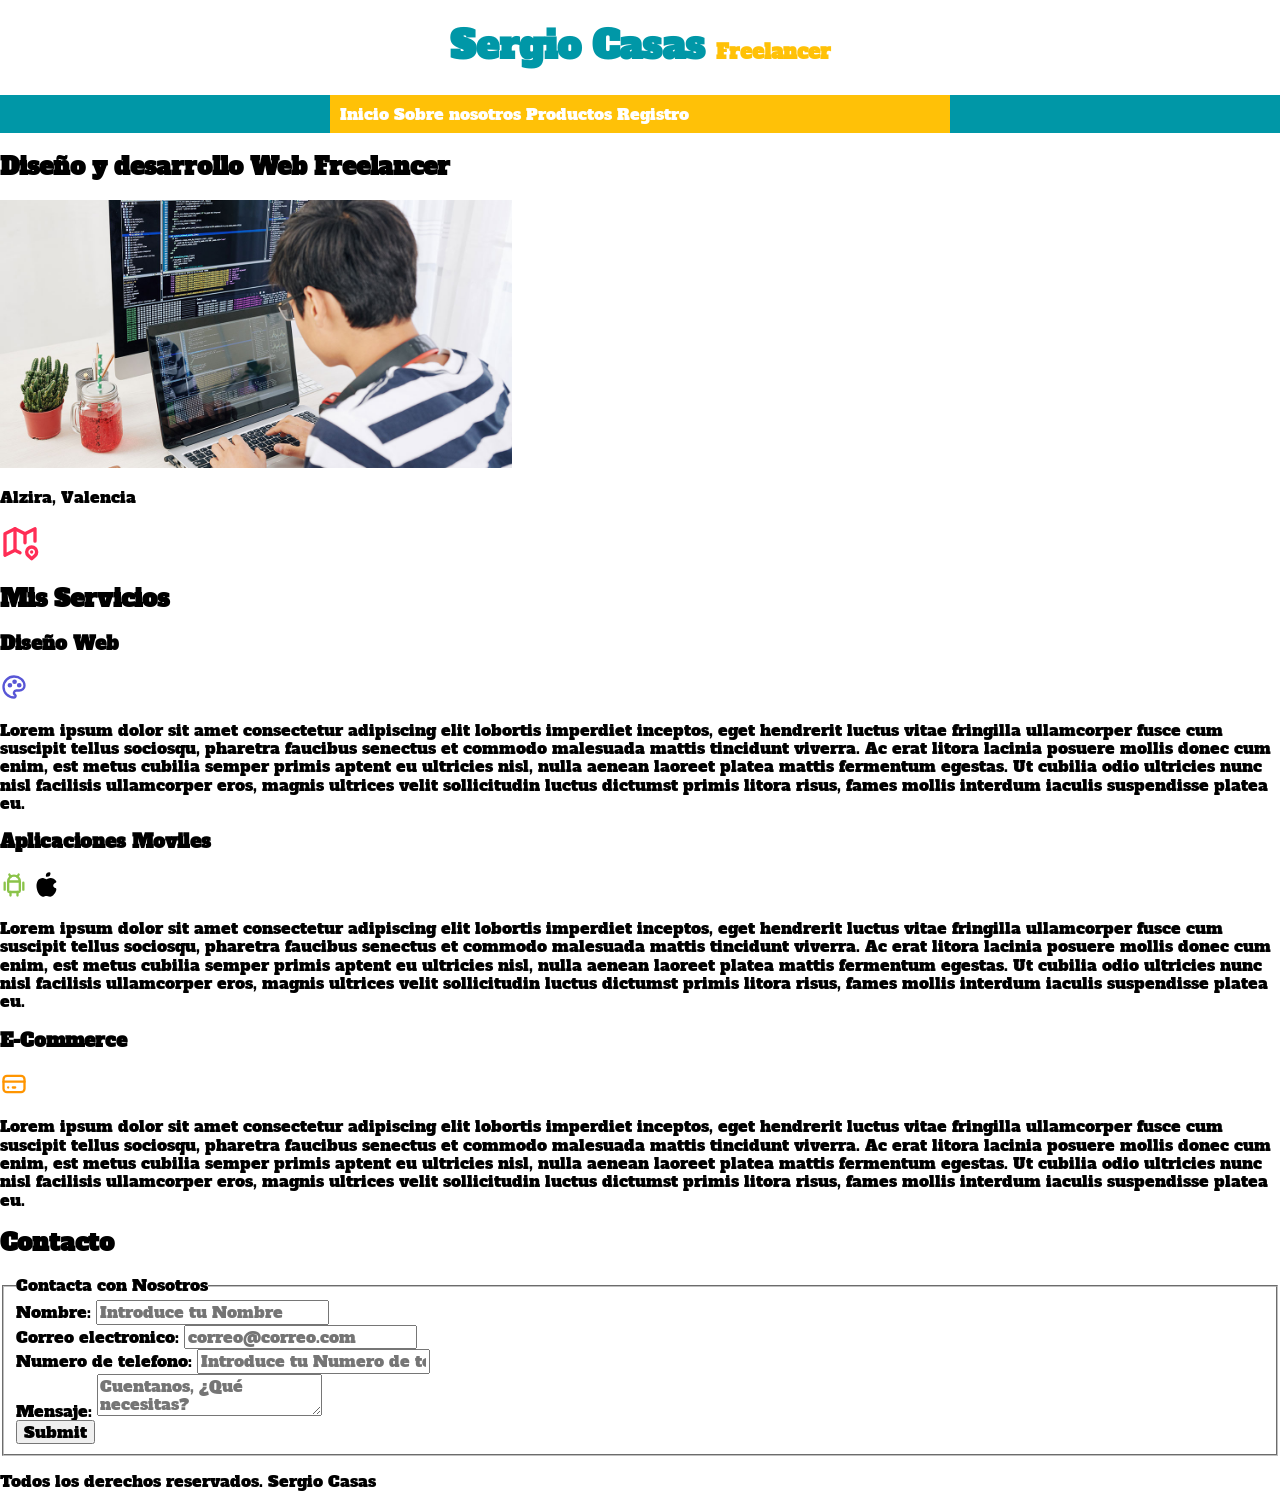
==== index.html @ 137ad9f9 "Subo archivos a Github" ====
<!DOCTYPE html>
<html lang="en">
<head>
    <meta charset="UTF-8">
    <meta name="viewport" content="width=device-width, initial-scale=1.0">
    <title>Diseñador Freelancer</title>
    <link rel="preload" href="./style/style.css" as="style">
    <link rel="preload" href="./style/normalize.css" as="style">
    <link rel="stylesheet" href="./style/normalize.css">
    <link rel="preconnect" href="https://fonts.googleapis.com">
<link rel="preconnect" href="https://fonts.gstatic.com" crossorigin>
<link href="https://fonts.googleapis.com/css2?family=Alfa+Slab+One&display=swap" rel="stylesheet">
    <link rel="preload" href="./style/style.css" as="style">
    <link rel="preload" href="./style/normalize.css" as="style">
    <link rel="stylesheet" href="./style/style.css">
    
</head>
<body>
	<header>
		<h1 class="titulo">Sergio Casas <span>Freelancer</span></h1>
	</header>
<div class="nav-bg">
<nav class="navegacion-principal contenedor">
	<a href="./index.html"> Inicio </a>
	<a href="./sobre-nosotros.html"> Sobre nosotros </a>
	<a href="#"> Productos </a>
	<a href="#"> Registro </a>
</nav>
</div>
	
<section>
	<h2> Diseño y desarrollo Web Freelancer</h2>
  <img src="./img/adolescente-programando.jpg" alt="adolescente Programando" width="40%">
	<p> Alzira, Valencia </p>
    <p><!--
category: Map
tags: [navigation, location, travel, pin, position, marker]
version: "1.0"
unicode: "eae7"
-->
<svg
  xmlns="http://www.w3.org/2000/svg"
  width="40"
  height="40"
  viewBox="0 0 24 24"
  fill="none"
  stroke="#ff2d55"
  stroke-width="2"
  stroke-linecap="round"
  stroke-linejoin="round"
>
  <path d="M12 18.5l-3 -1.5l-6 3v-13l6 -3l6 3l6 -3v7.5" />
  <path d="M9 4v13" />
  <path d="M15 7v5.5" />
  <path d="M21.121 20.121a3 3 0 1 0 -4.242 0c.418 .419 1.125 1.045 2.121 1.879c1.051 -.89 1.759 -1.516 2.121 -1.879z" />
  <path d="M19 18v.01" />
</svg>
</p>
</section>

<main>

	<h2> Mis Servicios </h2>

	<section>
	<h3> Diseño Web </h3>
    <!--
category: Design
tags: [color, paint, painter, picture, board, artist]
version: "1.1"
unicode: "eb01"
-->
<svg
  xmlns="http://www.w3.org/2000/svg"
  width="28"
  height="28"
  viewBox="0 0 24 24"
  fill="none"
  stroke="#5856d6"
  stroke-width="2"
  stroke-linecap="round"
  stroke-linejoin="round"
>
  <path d="M12 21a9 9 0 0 1 0 -18c4.97 0 9 3.582 9 8c0 1.06 -.474 2.078 -1.318 2.828c-.844 .75 -1.989 1.172 -3.182 1.172h-2.5a2 2 0 0 0 -1 3.75a1.3 1.3 0 0 1 -1 2.25" />
  <path d="M8.5 10.5m-1 0a1 1 0 1 0 2 0a1 1 0 1 0 -2 0" />
  <path d="M12.5 7.5m-1 0a1 1 0 1 0 2 0a1 1 0 1 0 -2 0" />
  <path d="M16.5 10.5m-1 0a1 1 0 1 0 2 0a1 1 0 1 0 -2 0" />
</svg>


	<p>Lorem ipsum dolor sit amet consectetur adipiscing elit lobortis imperdiet inceptos, eget hendrerit luctus vitae fringilla ullamcorper fusce cum suscipit tellus sociosqu, pharetra faucibus senectus et commodo malesuada mattis tincidunt viverra. Ac erat litora lacinia posuere mollis donec cum enim, est metus cubilia semper primis aptent eu ultricies nisl, nulla aenean laoreet platea mattis fermentum egestas. Ut cubilia odio ultricies nunc nisl facilisis ullamcorper eros, magnis ultrices velit sollicitudin luctus dictumst primis litora risus, fames mollis interdum iaculis suspendisse platea eu.</p>
	</section>

	<section>
	<h3> Aplicaciones Moviles </h3>

    <!--
tags: [os, company, system, interface, software, logo]
category: Brand
version: "1.9"
unicode: "ec16"
-->
<svg
  xmlns="http://www.w3.org/2000/svg"
  width="28"
  height="28"
  viewBox="0 0 24 24"
  fill="none"
  stroke="#8bc34a"
  stroke-width="2"
  stroke-linecap="round"
  stroke-linejoin="round"
>
  <path d="M4 10l0 6" />
  <path d="M20 10l0 6" />
  <path d="M7 9h10v8a1 1 0 0 1 -1 1h-8a1 1 0 0 1 -1 -1v-8a5 5 0 0 1 10 0" />
  <path d="M8 3l1 2" />
  <path d="M16 3l-1 2" />
  <path d="M9 18l0 3" />
  <path d="M15 18l0 3" />
</svg>
<!--
version: "2.45"
unicode: "fd74"
-->
<svg
  xmlns="http://www.w3.org/2000/svg"
  width="28"
  height="28"
  viewBox="0 0 24 24"
  fill="currentColor"
>
  <path d="M15.079 5.999l.239 .012c1.43 .097 3.434 1.013 4.508 2.586a1 1 0 0 1 -.344 1.44c-.05 .028 -.372 .158 -.497 .217a4.15 4.15 0 0 0 -.722 .431c-.614 .461 -.948 1.009 -.942 1.694c.01 .885 .339 1.454 .907 1.846c.208 .143 .436 .253 .666 .33c.126 .043 .426 .116 .444 .122a1 1 0 0 1 .662 .942c0 2.621 -3.04 6.381 -5.286 6.381c-.79 0 -1.272 -.091 -1.983 -.315l-.098 -.031c-.463 -.146 -.702 -.192 -1.133 -.192c-.52 0 -.863 .06 -1.518 .237l-.197 .053c-.575 .153 -.964 .226 -1.5 .248c-2.749 0 -5.285 -5.093 -5.285 -9.072c0 -3.87 1.786 -6.92 5.286 -6.92c.297 0 .598 .045 .909 .128c.403 .107 .774 .26 1.296 .508c.787 .374 .948 .44 1.009 .44h.016c.03 -.003 .128 -.047 1.056 -.457c1.061 -.467 1.864 -.685 2.746 -.616l-.24 -.012z" />
  <path d="M14 1a1 1 0 0 1 1 1a3 3 0 0 1 -3 3a1 1 0 0 1 -1 -1a3 3 0 0 1 3 -3z" />
</svg>


	<p>Lorem ipsum dolor sit amet consectetur adipiscing elit lobortis imperdiet inceptos, eget hendrerit luctus vitae fringilla ullamcorper fusce cum suscipit tellus sociosqu, pharetra faucibus senectus et commodo malesuada mattis tincidunt viverra. Ac erat litora lacinia posuere mollis donec cum enim, est metus cubilia semper primis aptent eu ultricies nisl, nulla aenean laoreet platea mattis fermentum egestas. Ut cubilia odio ultricies nunc nisl facilisis ullamcorper eros, magnis ultrices velit sollicitudin luctus dictumst primis litora risus, fames mollis interdum iaculis suspendisse platea eu.</p>
	</section>

	<section>
	<h3> E-Commerce </h3>
    <!--
tags: [money, purchase, payment, cc]
version: "1.0"
unicode: "ea84"
category: E-commerce
-->
<svg
  xmlns="http://www.w3.org/2000/svg"
  width="28"
  height="28"
  viewBox="0 0 24 24"
  fill="none"
  stroke="#ff9500"
  stroke-width="2"
  stroke-linecap="round"
  stroke-linejoin="round"
>
  <path d="M3 5m0 3a3 3 0 0 1 3 -3h12a3 3 0 0 1 3 3v8a3 3 0 0 1 -3 3h-12a3 3 0 0 1 -3 -3z" />
  <path d="M3 10l18 0" />
  <path d="M7 15l.01 0" />
  <path d="M11 15l2 0" />
</svg>

	<p>Lorem ipsum dolor sit amet consectetur adipiscing elit lobortis imperdiet inceptos, eget hendrerit luctus vitae fringilla ullamcorper fusce cum suscipit tellus sociosqu, pharetra faucibus senectus et commodo malesuada mattis tincidunt viverra. Ac erat litora lacinia posuere mollis donec cum enim, est metus cubilia semper primis aptent eu ultricies nisl, nulla aenean laoreet platea mattis fermentum egestas. Ut cubilia odio ultricies nunc nisl facilisis ullamcorper eros, magnis ultrices velit sollicitudin luctus dictumst primis litora risus, fames mollis interdum iaculis suspendisse platea eu.</p>

	</section>
</main>
	
	<section>
		<h2>Contacto</h2>
	  <fieldset>
	    <legend>Contacta con Nosotros</legend>
	    <form>
	    	<div>
	    		<label>Nombre: </label>
	      <input type="text" placeholder="Introduce tu Nombre">
	    	</div>
	    		<div>
	    		<label>Correo electronico: </label>
	      <input type="email" placeholder="correo@correo.com">
	    	</div>
	    		<div>
	    		<label>Numero de telefono: </label>
	      <input type="tel" placeholder="Introduce tu Numero de telefono">
	    	</div>
	    		<div>
	    		<label>Mensaje: </label>
	      <textarea placeholder="Cuentanos, ¿Qué necesitas?"></textarea>
	    			<div>
	    				<input type="submit">
	    			</div>
	    	</div>
	     
	    </form>
	  </fieldset>
	</section>

<footer>
  	<p>Todos los derechos reservados. Sergio Casas</p>
</footer>
</body>
</htlm>
---- style/style.css ----
:root {
  --blanco:#ffffff;
  --oscuro:#212121;
  --primario:#ffc107;
  --secundario:#0097a7;
  --gris:#757575;
}

html {
  font-size: 62.5%;
}

body {
  font-size: 16px;/*1rem = 10px*/
  font-family:"Alfa Slab One", Arial, Helvetica, sans-serif;
}
.titulo {
  text-align: center;
  font-size: 3.8rem;
  color: var(--secundario);
  }


.titulo span {
  font-size: 2rem;
  color: var(--primario);
}

.navegacion-principal {
  background-color: var(--primario);
  padding: 1rem;
}
.navegacion-principal a{
  color: var(--blanco);
  text-decoration: none;
  
}

.contenedor {
  width: 60rem;
  margin: 0 auto;
 }

.nav-bg {
   background-color:var(--secundario);
}

p{
 
}
---- style/style.css ----
:root {
  --blanco:#ffffff;
  --oscuro:#212121;
  --primario:#ffc107;
  --secundario:#0097a7;
  --gris:#757575;
}

html {
  font-size: 62.5%;
}

body {
  font-size: 16px;/*1rem = 10px*/
  font-family:"Alfa Slab One", Arial, Helvetica, sans-serif;
}
.titulo {
  text-align: center;
  font-size: 3.8rem;
  color: var(--secundario);
  }


.titulo span {
  font-size: 2rem;
  color: var(--primario);
}

.navegacion-principal {
  background-color: var(--primario);
  padding: 1rem;
}
.navegacion-principal a{
  color: var(--blanco);
  text-decoration: none;
  
}

.contenedor {
  width: 60rem;
  margin: 0 auto;
 }

.nav-bg {
   background-color:var(--secundario);
}

p{
 
}
---- style/style.css ----
:root {
  --blanco:#ffffff;
  --oscuro:#212121;
  --primario:#ffc107;
  --secundario:#0097a7;
  --gris:#757575;
}

html {
  font-size: 62.5%;
}

body {
  font-size: 16px;/*1rem = 10px*/
  font-family:"Alfa Slab One", Arial, Helvetica, sans-serif;
}
.titulo {
  text-align: center;
  font-size: 3.8rem;
  color: var(--secundario);
  }


.titulo span {
  font-size: 2rem;
  color: var(--primario);
}

.navegacion-principal {
  background-color: var(--primario);
  padding: 1rem;
}
.navegacion-principal a{
  color: var(--blanco);
  text-decoration: none;
  
}

.contenedor {
  width: 60rem;
  margin: 0 auto;
 }

.nav-bg {
   background-color:var(--secundario);
}

p{
 
}
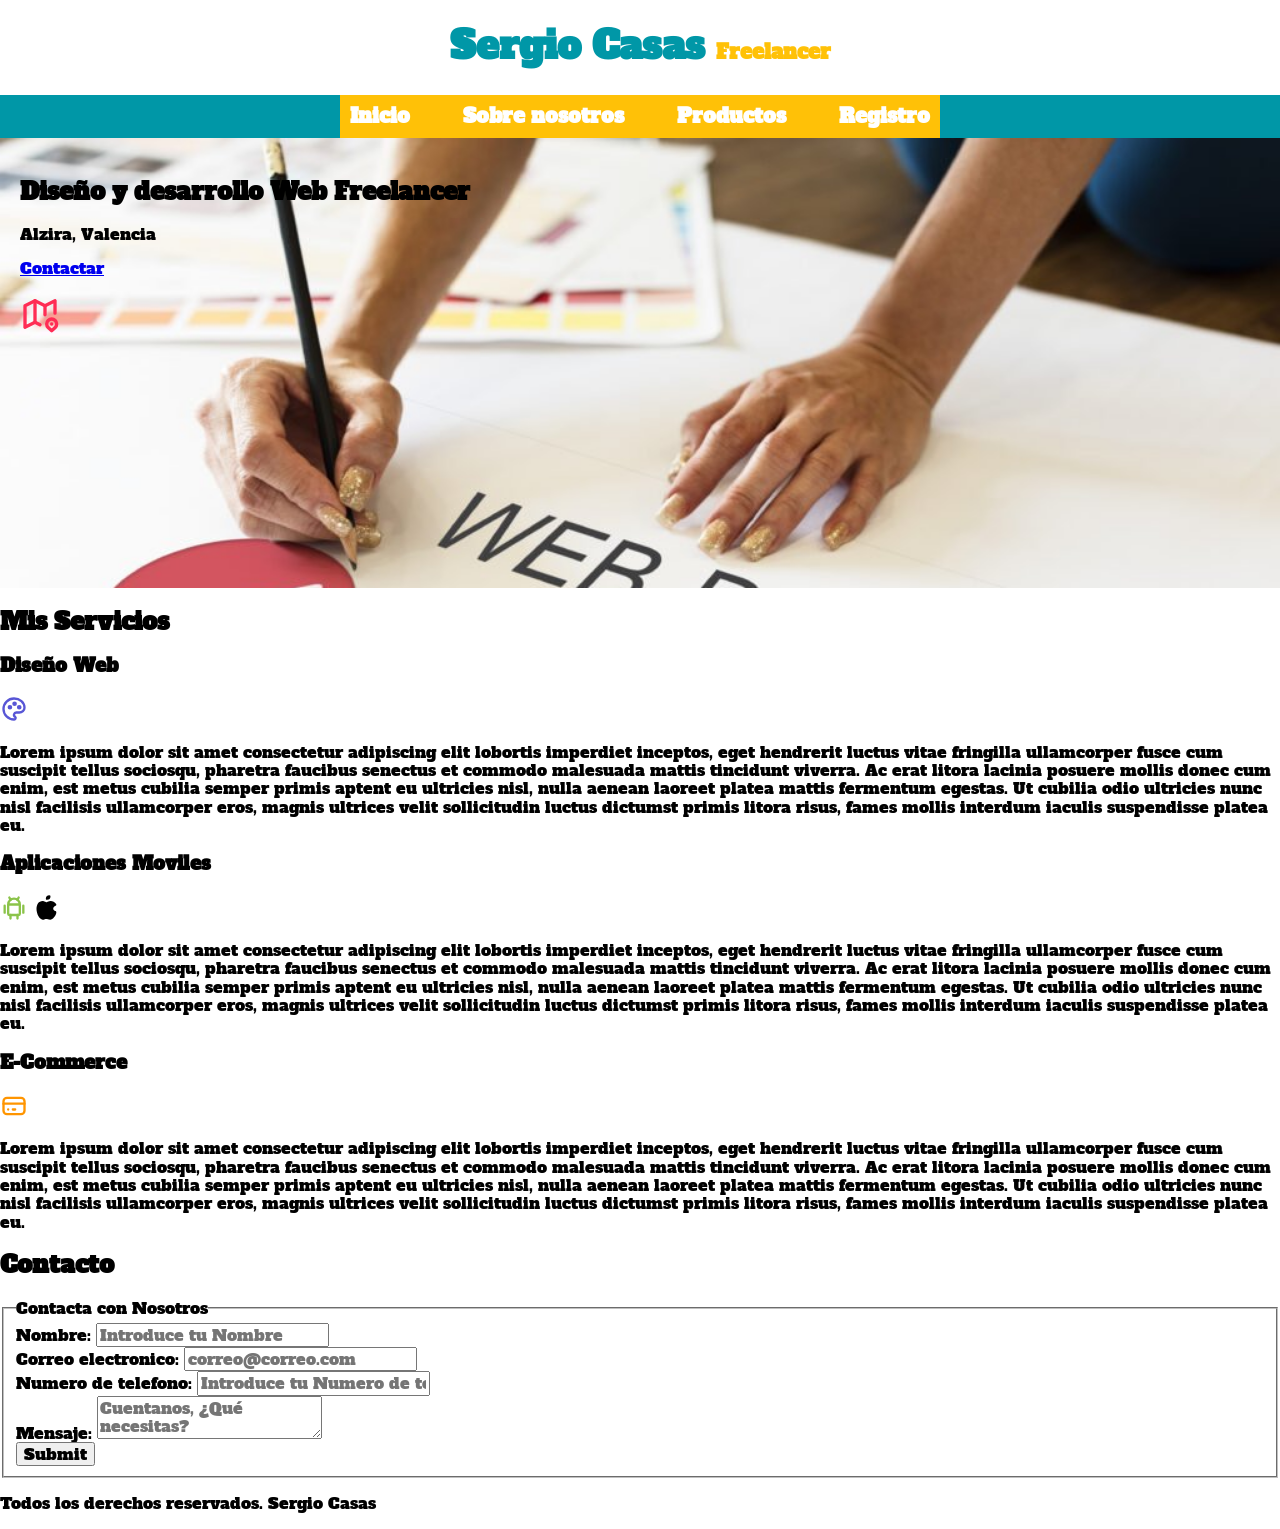
==== commit 429a7e9d: "agrego elementos CSS e imagen" ====
--- a/index.html
+++ b/index.html
@@ -28,35 +28,39 @@
 </nav>
 </div>
 	
-<section>
-	<h2> Diseño y desarrollo Web Freelancer</h2>
-  <img src="./img/adolescente-programando.jpg" alt="adolescente Programando" width="40%">
-	<p> Alzira, Valencia </p>
-    <p><!--
+<section class="hero">
+  <div>	<h2> Diseño y desarrollo Web Freelancer</h2>
+  
+	  <p> Alzira, Valencia </p>
+
+    <a href="#">Contactar</a>
+  <p><!--
 category: Map
 tags: [navigation, location, travel, pin, position, marker]
 version: "1.0"
 unicode: "eae7"
 -->
-<svg
-  xmlns="http://www.w3.org/2000/svg"
-  width="40"
-  height="40"
-  viewBox="0 0 24 24"
-  fill="none"
-  stroke="#ff2d55"
-  stroke-width="2"
-  stroke-linecap="round"
-  stroke-linejoin="round"
->
-  <path d="M12 18.5l-3 -1.5l-6 3v-13l6 -3l6 3l6 -3v7.5" />
-  <path d="M9 4v13" />
-  <path d="M15 7v5.5" />
-  <path d="M21.121 20.121a3 3 0 1 0 -4.242 0c.418 .419 1.125 1.045 2.121 1.879c1.051 -.89 1.759 -1.516 2.121 -1.879z" />
-  <path d="M19 18v.01" />
-</svg>
+    <svg
+      xmlns="http://www.w3.org/2000/svg"
+      width="40"
+      height="40"
+      viewBox="0 0 24 24"
+      fill="none"
+      stroke="#ff2d55"
+      stroke-width="2"
+      stroke-linecap="round"
+      stroke-linejoin="round"
+    >
+      <path d="M12 18.5l-3 -1.5l-6 3v-13l6 -3l6 3l6 -3v7.5" />
+      <path d="M9 4v13" />
+      <path d="M15 7v5.5" />
+      <path d="M21.121 20.121a3 3 0 1 0 -4.242 0c.418 .419 1.125 1.045 2.121 1.879c1.051 -.89 1.759 -1.516 2.121 -1.879z" />
+      <path d="M19 18v.01" />
+    </svg>
 </p>
+  </div>
 </section>
+
 
 <main>
 
--- a/style/style.css
+++ b/style/style.css
@@ -1,4 +1,4 @@
-:root {
+:root { /*.root afecta a la totalidad del documento. Aplicamos este comando para definir atributos personalizados*/
   --blanco:#ffffff;
   --oscuro:#212121;
   --primario:#ffc107;
@@ -7,44 +7,86 @@
 }
 
 html {
-  font-size: 62.5%;
-}
+  font-size: 62.5%; /*esta medida nos permite saber que 1rem = 10px, asi podemos calcular cuanto ocupa un elemento en el siteweb con esta equivalencia*/
+  box-sizing: border-box;
+  }
+
+  *,*:before, *:after {
+    box-sizing: inherit;
+  }
+
 
 body {
-  font-size: 16px;/*1rem = 10px*/
+  font-size: 1.6rem;/*16px*/
   font-family:"Alfa Slab One", Arial, Helvetica, sans-serif;
 }
 .titulo {
   text-align: center;
-  font-size: 3.8rem;
+  font-size: 3.8rem; /*38px*/
   color: var(--secundario);
   }
 
 
 .titulo span {
-  font-size: 2rem;
+  font-size: 2rem;/*20px*/
   color: var(--primario);
 }
 
 .navegacion-principal {
   background-color: var(--primario);
-  padding: 1rem;
+  flex-direction: column;
+  display: flex; /*activamos Flexbox para la organizacion del navegador*/
+ 
+}
+@media (min-width: 768px) {
+  .navegacion-principal {
+    flex-direction: row;
+    justify-content: space-between;/*aplicamos espaciado entre elementos del navegador*/
+  
+  }
 }
 .navegacion-principal a{
+  display: block;
+  text-align: center;
   color: var(--blanco);
-  text-decoration: none;
-  
+  text-decoration: none;/*elimina el subrayado de los enlaces*/  
+  font-size: 2rem;
+  font-weight: bold;
+  padding: 1rem;/*10px*/
 }
-
-.contenedor {
-  width: 60rem;
-  margin: 0 auto;
- }
-
 .nav-bg {
    background-color:var(--secundario);
 }
 
-p{
- 
+.contenedor {
+  max-width: 60rem;/*600px*/
+  margin: 0 auto;/*al poner dos digitos, el sistema detecta que el primero ocupa el vector vertical (up & down) y el segundo el vector horizontal (left & right)*/
+ }
+.navegacion-principal a:hover{
+  background-color: var(--secundario);
+  color: var(--oscuro);
+}
+/*Media Query. Aplica cambios en el diseño para hacerlo responsive. 
+480px = equivalencia a pantalla de movil
+768px = equivalencia a pantalla de tablet
+1140px = equivalencia a pantalla PC
+1440px = standard en frameworks */
+
+/*@media (min-width: 480px) {
+  body {
+    background-color: chocolate;
+  }
+}
+@media (min-width: 768px) {
+  body {
+    background-color: rgb(235, 8, 121);
+  }
+}*/
+
+.hero {
+  background-image: url(../img/hero.jpg);
+  background-repeat: no-repeat;
+  background-size: cover;
+  height: 450px;
+  padding: 20px;
 }
--- a/style/style.css
+++ b/style/style.css
@@ -1,4 +1,4 @@
-:root {
+:root { /*.root afecta a la totalidad del documento. Aplicamos este comando para definir atributos personalizados*/
   --blanco:#ffffff;
   --oscuro:#212121;
   --primario:#ffc107;
@@ -7,44 +7,86 @@
 }
 
 html {
-  font-size: 62.5%;
-}
+  font-size: 62.5%; /*esta medida nos permite saber que 1rem = 10px, asi podemos calcular cuanto ocupa un elemento en el siteweb con esta equivalencia*/
+  box-sizing: border-box;
+  }
+
+  *,*:before, *:after {
+    box-sizing: inherit;
+  }
+
 
 body {
-  font-size: 16px;/*1rem = 10px*/
+  font-size: 1.6rem;/*16px*/
   font-family:"Alfa Slab One", Arial, Helvetica, sans-serif;
 }
 .titulo {
   text-align: center;
-  font-size: 3.8rem;
+  font-size: 3.8rem; /*38px*/
   color: var(--secundario);
   }
 
 
 .titulo span {
-  font-size: 2rem;
+  font-size: 2rem;/*20px*/
   color: var(--primario);
 }
 
 .navegacion-principal {
   background-color: var(--primario);
-  padding: 1rem;
+  flex-direction: column;
+  display: flex; /*activamos Flexbox para la organizacion del navegador*/
+ 
+}
+@media (min-width: 768px) {
+  .navegacion-principal {
+    flex-direction: row;
+    justify-content: space-between;/*aplicamos espaciado entre elementos del navegador*/
+  
+  }
 }
 .navegacion-principal a{
+  display: block;
+  text-align: center;
   color: var(--blanco);
-  text-decoration: none;
-  
+  text-decoration: none;/*elimina el subrayado de los enlaces*/  
+  font-size: 2rem;
+  font-weight: bold;
+  padding: 1rem;/*10px*/
 }
-
-.contenedor {
-  width: 60rem;
-  margin: 0 auto;
- }
-
 .nav-bg {
    background-color:var(--secundario);
 }
 
-p{
- 
+.contenedor {
+  max-width: 60rem;/*600px*/
+  margin: 0 auto;/*al poner dos digitos, el sistema detecta que el primero ocupa el vector vertical (up & down) y el segundo el vector horizontal (left & right)*/
+ }
+.navegacion-principal a:hover{
+  background-color: var(--secundario);
+  color: var(--oscuro);
+}
+/*Media Query. Aplica cambios en el diseño para hacerlo responsive. 
+480px = equivalencia a pantalla de movil
+768px = equivalencia a pantalla de tablet
+1140px = equivalencia a pantalla PC
+1440px = standard en frameworks */
+
+/*@media (min-width: 480px) {
+  body {
+    background-color: chocolate;
+  }
+}
+@media (min-width: 768px) {
+  body {
+    background-color: rgb(235, 8, 121);
+  }
+}*/
+
+.hero {
+  background-image: url(../img/hero.jpg);
+  background-repeat: no-repeat;
+  background-size: cover;
+  height: 450px;
+  padding: 20px;
 }
--- a/style/style.css
+++ b/style/style.css
@@ -1,4 +1,4 @@
-:root {
+:root { /*.root afecta a la totalidad del documento. Aplicamos este comando para definir atributos personalizados*/
   --blanco:#ffffff;
   --oscuro:#212121;
   --primario:#ffc107;
@@ -7,44 +7,86 @@
 }
 
 html {
-  font-size: 62.5%;
-}
+  font-size: 62.5%; /*esta medida nos permite saber que 1rem = 10px, asi podemos calcular cuanto ocupa un elemento en el siteweb con esta equivalencia*/
+  box-sizing: border-box;
+  }
+
+  *,*:before, *:after {
+    box-sizing: inherit;
+  }
+
 
 body {
-  font-size: 16px;/*1rem = 10px*/
+  font-size: 1.6rem;/*16px*/
   font-family:"Alfa Slab One", Arial, Helvetica, sans-serif;
 }
 .titulo {
   text-align: center;
-  font-size: 3.8rem;
+  font-size: 3.8rem; /*38px*/
   color: var(--secundario);
   }
 
 
 .titulo span {
-  font-size: 2rem;
+  font-size: 2rem;/*20px*/
   color: var(--primario);
 }
 
 .navegacion-principal {
   background-color: var(--primario);
-  padding: 1rem;
+  flex-direction: column;
+  display: flex; /*activamos Flexbox para la organizacion del navegador*/
+ 
+}
+@media (min-width: 768px) {
+  .navegacion-principal {
+    flex-direction: row;
+    justify-content: space-between;/*aplicamos espaciado entre elementos del navegador*/
+  
+  }
 }
 .navegacion-principal a{
+  display: block;
+  text-align: center;
   color: var(--blanco);
-  text-decoration: none;
-  
+  text-decoration: none;/*elimina el subrayado de los enlaces*/  
+  font-size: 2rem;
+  font-weight: bold;
+  padding: 1rem;/*10px*/
 }
-
-.contenedor {
-  width: 60rem;
-  margin: 0 auto;
- }
-
 .nav-bg {
    background-color:var(--secundario);
 }
 
-p{
- 
+.contenedor {
+  max-width: 60rem;/*600px*/
+  margin: 0 auto;/*al poner dos digitos, el sistema detecta que el primero ocupa el vector vertical (up & down) y el segundo el vector horizontal (left & right)*/
+ }
+.navegacion-principal a:hover{
+  background-color: var(--secundario);
+  color: var(--oscuro);
+}
+/*Media Query. Aplica cambios en el diseño para hacerlo responsive. 
+480px = equivalencia a pantalla de movil
+768px = equivalencia a pantalla de tablet
+1140px = equivalencia a pantalla PC
+1440px = standard en frameworks */
+
+/*@media (min-width: 480px) {
+  body {
+    background-color: chocolate;
+  }
+}
+@media (min-width: 768px) {
+  body {
+    background-color: rgb(235, 8, 121);
+  }
+}*/
+
+.hero {
+  background-image: url(../img/hero.jpg);
+  background-repeat: no-repeat;
+  background-size: cover;
+  height: 450px;
+  padding: 20px;
 }
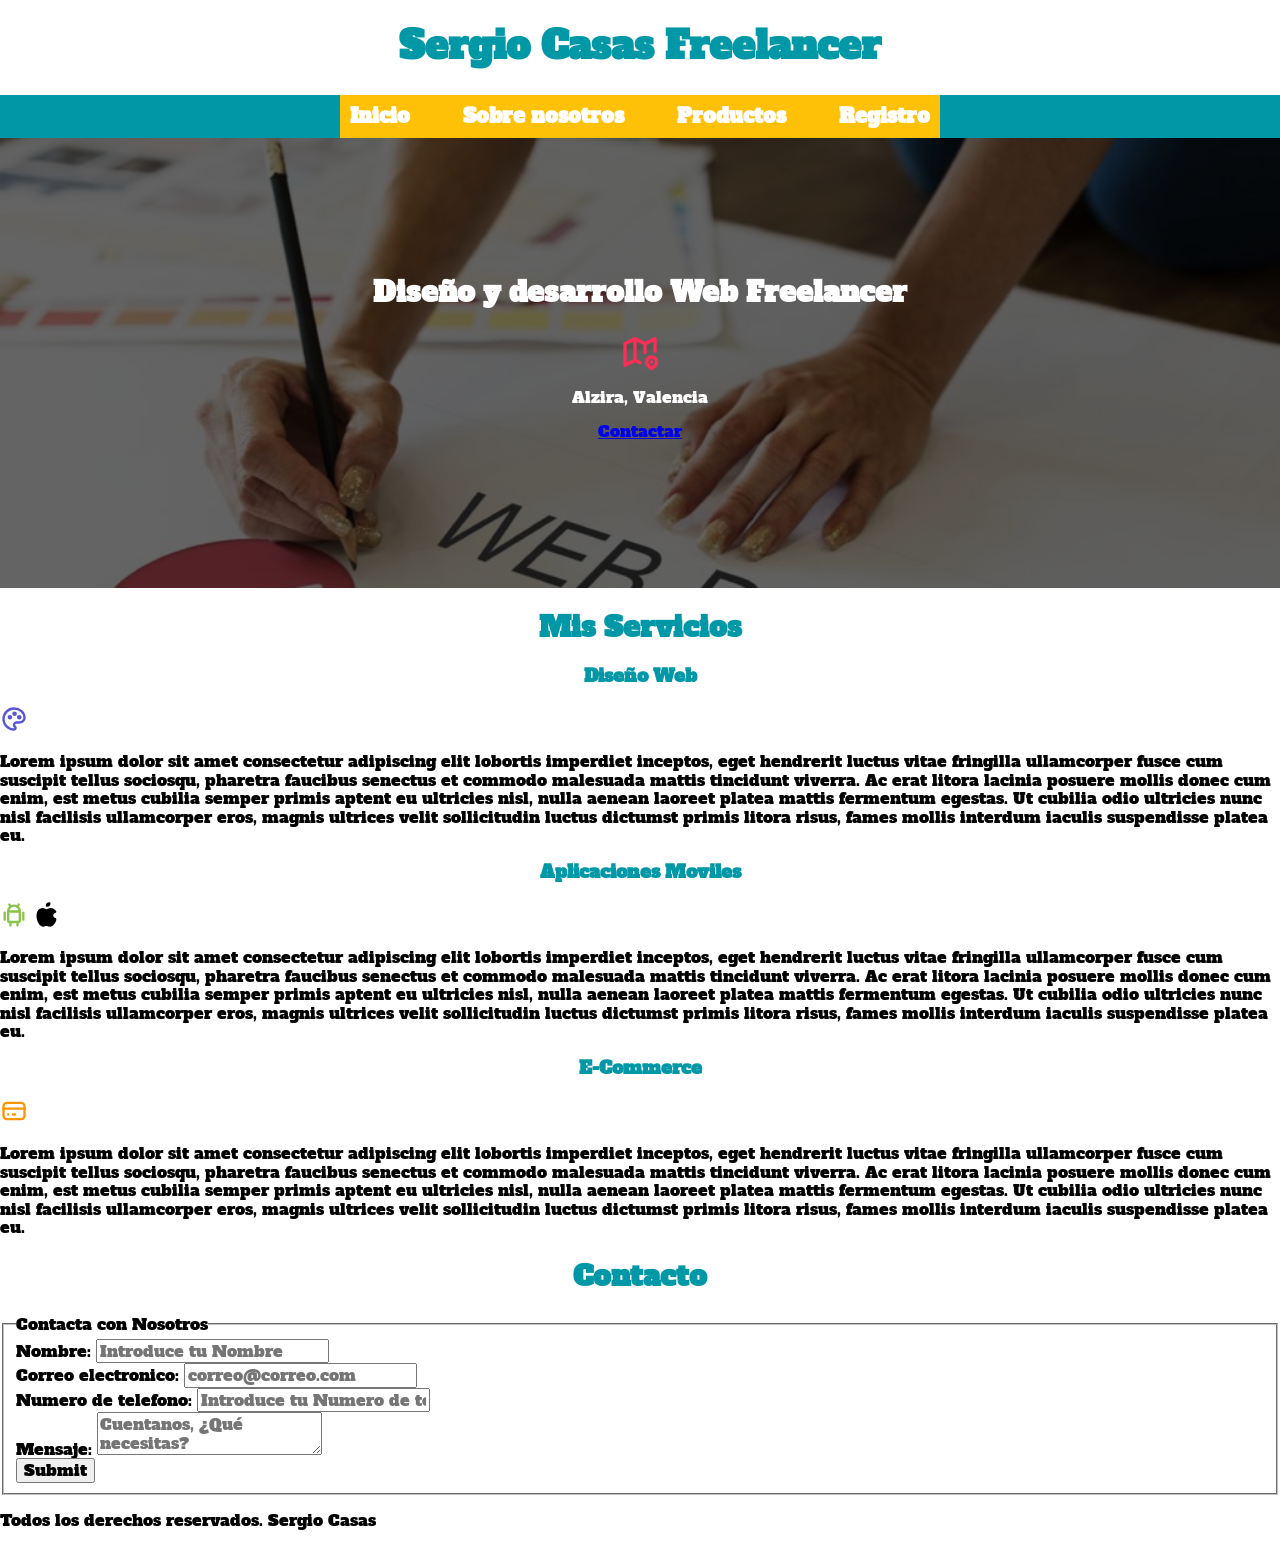
==== commit 3b82ec4c: "Aplico sombras y maquetacion de ubicacion" ====
--- a/index.html
+++ b/index.html
@@ -8,8 +8,8 @@
     <link rel="preload" href="./style/normalize.css" as="style">
     <link rel="stylesheet" href="./style/normalize.css">
     <link rel="preconnect" href="https://fonts.googleapis.com">
-<link rel="preconnect" href="https://fonts.gstatic.com" crossorigin>
-<link href="https://fonts.googleapis.com/css2?family=Alfa+Slab+One&display=swap" rel="stylesheet">
+    <link rel="preconnect" href="https://fonts.gstatic.com" crossorigin>
+    <link href="https://fonts.googleapis.com/css2?family=Alfa+Slab+One&display=swap" rel="stylesheet">
     <link rel="preload" href="./style/style.css" as="style">
     <link rel="preload" href="./style/normalize.css" as="style">
     <link rel="stylesheet" href="./style/style.css">
@@ -17,7 +17,7 @@
 </head>
 <body>
 	<header>
-		<h1 class="titulo">Sergio Casas <span>Freelancer</span></h1>
+		<h1>Sergio Casas <span>Freelancer</span></h1>
 	</header>
 <div class="nav-bg">
 <nav class="navegacion-principal contenedor">
@@ -29,34 +29,32 @@
 </div>
 	
 <section class="hero">
-  <div>	<h2> Diseño y desarrollo Web Freelancer</h2>
+  <div class="contenido-hero">	<h2> Diseño y desarrollo Web Freelancer</h2>
   
-	  <p> Alzira, Valencia </p>
+  
+  <div class="ubicacion">  
+      <svg
+        xmlns="http://www.w3.org/2000/svg"
+        width="40"
+        height="40"
+        viewBox="0 0 24 24"
+        fill="none"
+        stroke="#ff2d55"
+        stroke-width="2"
+        stroke-linecap="round"
+        stroke-linejoin="round"
+      >
+        <path d="M12 18.5l-3 -1.5l-6 3v-13l6 -3l6 3l6 -3v7.5" />
+        <path d="M9 4v13" />
+        <path d="M15 7v5.5" />
+        <path d="M21.121 20.121a3 3 0 1 0 -4.242 0c.418 .419 1.125 1.045 2.121 1.879c1.051 -.89 1.759 -1.516 2.121 -1.879z" />
+        <path d="M19 18v.01" />
+      </svg>
+    </div>  
+	<p> Alzira, Valencia </p>
 
     <a href="#">Contactar</a>
-  <p><!--
-category: Map
-tags: [navigation, location, travel, pin, position, marker]
-version: "1.0"
-unicode: "eae7"
--->
-    <svg
-      xmlns="http://www.w3.org/2000/svg"
-      width="40"
-      height="40"
-      viewBox="0 0 24 24"
-      fill="none"
-      stroke="#ff2d55"
-      stroke-width="2"
-      stroke-linecap="round"
-      stroke-linejoin="round"
-    >
-      <path d="M12 18.5l-3 -1.5l-6 3v-13l6 -3l6 3l6 -3v7.5" />
-      <path d="M9 4v13" />
-      <path d="M15 7v5.5" />
-      <path d="M21.121 20.121a3 3 0 1 0 -4.242 0c.418 .419 1.125 1.045 2.121 1.879c1.051 -.89 1.759 -1.516 2.121 -1.879z" />
-      <path d="M19 18v.01" />
-    </svg>
+  <p>
 </p>
   </div>
 </section>
--- a/style/style.css
+++ b/style/style.css
@@ -20,11 +20,27 @@
   font-size: 1.6rem;/*16px*/
   font-family:"Alfa Slab One", Arial, Helvetica, sans-serif;
 }
-.titulo {
-  text-align: center;
+
+h1{
+ 
   font-size: 3.8rem; /*38px*/
   color: var(--secundario);
-  }
+}
+h2{
+   
+  font-size: 2.8rem; /*28px*/
+  color: var(--secundario);
+}
+h3{
+  
+  font-size: 1.8rem; /*18px*/
+  color: var(--secundario);
+}
+h1,h2,h3{
+  text-align: center;
+}
+
+
 
 
 .titulo span {
@@ -88,5 +104,35 @@
   background-repeat: no-repeat;
   background-size: cover;
   height: 450px;
+  /*padding: 20px;*/
+  position: relative; /*en el atributo PADRE, se debe colocar siempre posicion Relativa, asi el hijo puede colocarse en posicion absoluta*/
+}
+.contenido-hero {
+  position: absolute;
+ /*background-color: rgba(0, 0, 0,.6);*//*metodo anterior*/
+ background-color: rgb(0 0 0 /60%);/*metodo actual*/
+  width: 100%;
+  height: 100%;
+  /*aplicamos flexbox*/
+  display: flex;
+  flex-direction: column;
+  align-items: center; /*ordena de forma vertical*/
+  justify-content: center; /*ordena de forma horizontal*/
+ 
+}
+.contenido-hero h2,
+.contenido-hero p {
+  color: var(--blanco);
+}
+.program {
+  background-image: url(../img/adolescente-programando.jpg);
+  background-repeat: no-repeat;
+  background-size: cover;
+  height: 450px;
   padding: 20px;
-}+}
+
+.ubicacion {
+  display: flex;
+  align-items: flex-end
+}
--- a/style/style.css
+++ b/style/style.css
@@ -20,11 +20,27 @@
   font-size: 1.6rem;/*16px*/
   font-family:"Alfa Slab One", Arial, Helvetica, sans-serif;
 }
-.titulo {
-  text-align: center;
+
+h1{
+ 
   font-size: 3.8rem; /*38px*/
   color: var(--secundario);
-  }
+}
+h2{
+   
+  font-size: 2.8rem; /*28px*/
+  color: var(--secundario);
+}
+h3{
+  
+  font-size: 1.8rem; /*18px*/
+  color: var(--secundario);
+}
+h1,h2,h3{
+  text-align: center;
+}
+
+
 
 
 .titulo span {
@@ -88,5 +104,35 @@
   background-repeat: no-repeat;
   background-size: cover;
   height: 450px;
+  /*padding: 20px;*/
+  position: relative; /*en el atributo PADRE, se debe colocar siempre posicion Relativa, asi el hijo puede colocarse en posicion absoluta*/
+}
+.contenido-hero {
+  position: absolute;
+ /*background-color: rgba(0, 0, 0,.6);*//*metodo anterior*/
+ background-color: rgb(0 0 0 /60%);/*metodo actual*/
+  width: 100%;
+  height: 100%;
+  /*aplicamos flexbox*/
+  display: flex;
+  flex-direction: column;
+  align-items: center; /*ordena de forma vertical*/
+  justify-content: center; /*ordena de forma horizontal*/
+ 
+}
+.contenido-hero h2,
+.contenido-hero p {
+  color: var(--blanco);
+}
+.program {
+  background-image: url(../img/adolescente-programando.jpg);
+  background-repeat: no-repeat;
+  background-size: cover;
+  height: 450px;
   padding: 20px;
-}+}
+
+.ubicacion {
+  display: flex;
+  align-items: flex-end
+}
--- a/style/style.css
+++ b/style/style.css
@@ -20,11 +20,27 @@
   font-size: 1.6rem;/*16px*/
   font-family:"Alfa Slab One", Arial, Helvetica, sans-serif;
 }
-.titulo {
-  text-align: center;
+
+h1{
+ 
   font-size: 3.8rem; /*38px*/
   color: var(--secundario);
-  }
+}
+h2{
+   
+  font-size: 2.8rem; /*28px*/
+  color: var(--secundario);
+}
+h3{
+  
+  font-size: 1.8rem; /*18px*/
+  color: var(--secundario);
+}
+h1,h2,h3{
+  text-align: center;
+}
+
+
 
 
 .titulo span {
@@ -88,5 +104,35 @@
   background-repeat: no-repeat;
   background-size: cover;
   height: 450px;
+  /*padding: 20px;*/
+  position: relative; /*en el atributo PADRE, se debe colocar siempre posicion Relativa, asi el hijo puede colocarse en posicion absoluta*/
+}
+.contenido-hero {
+  position: absolute;
+ /*background-color: rgba(0, 0, 0,.6);*//*metodo anterior*/
+ background-color: rgb(0 0 0 /60%);/*metodo actual*/
+  width: 100%;
+  height: 100%;
+  /*aplicamos flexbox*/
+  display: flex;
+  flex-direction: column;
+  align-items: center; /*ordena de forma vertical*/
+  justify-content: center; /*ordena de forma horizontal*/
+ 
+}
+.contenido-hero h2,
+.contenido-hero p {
+  color: var(--blanco);
+}
+.program {
+  background-image: url(../img/adolescente-programando.jpg);
+  background-repeat: no-repeat;
+  background-size: cover;
+  height: 450px;
   padding: 20px;
-}+}
+
+.ubicacion {
+  display: flex;
+  align-items: flex-end
+}
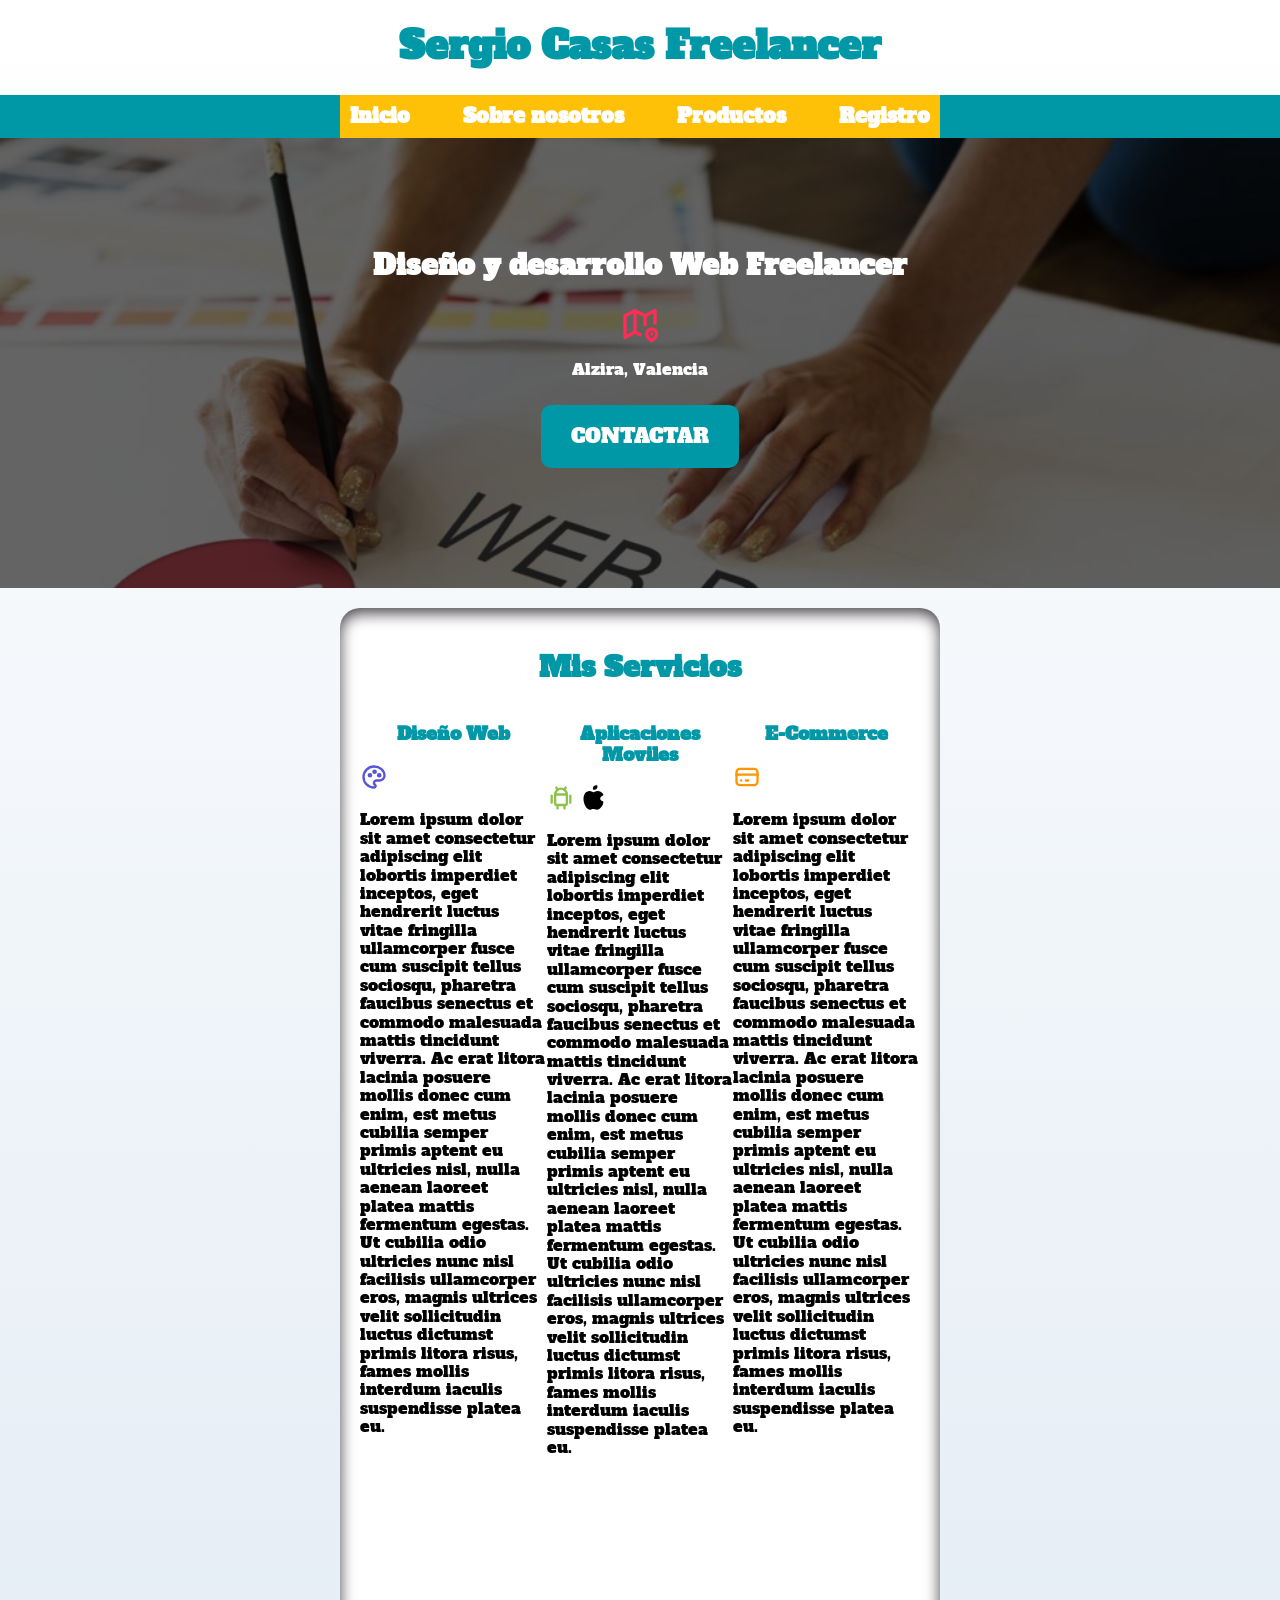
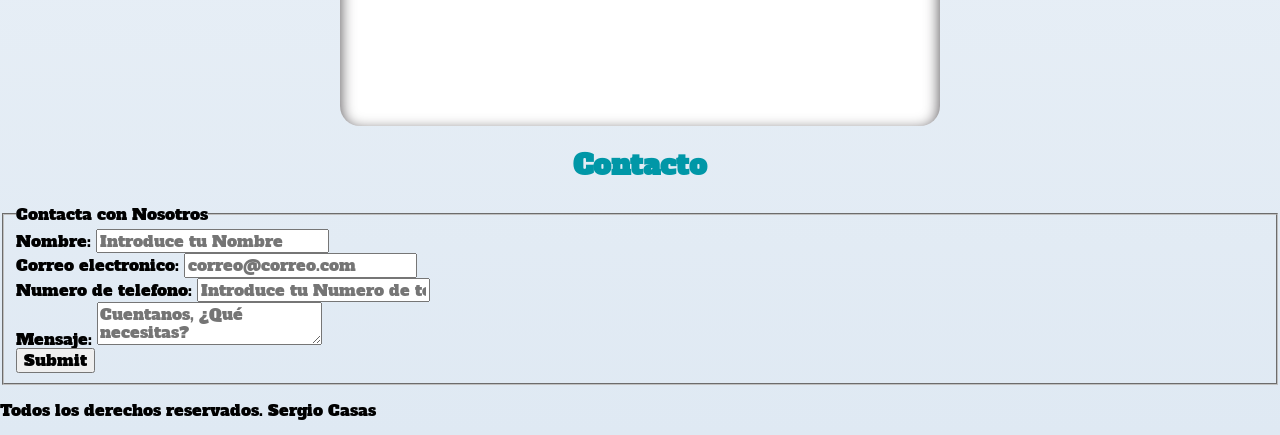
==== commit cd57ee82: "Aplico CSS grid" ====
--- a/index.html
+++ b/index.html
@@ -53,17 +53,17 @@
     </div>  
 	<p> Alzira, Valencia </p>
 
-    <a href="#">Contactar</a>
+    <a class="boton" href="#">Contactar</a>
   <p>
 </p>
-  </div>
+  </div><!--.contenido-hero-->
 </section>
 
 
-<main>
+<main class="contenedor sombra">
 
 	<h2> Mis Servicios </h2>
-
+  <div class="servicios">
 	<section>
 	<h3> Diseño Web </h3>
     <!--
@@ -138,7 +138,8 @@
 
 
 	<p>Lorem ipsum dolor sit amet consectetur adipiscing elit lobortis imperdiet inceptos, eget hendrerit luctus vitae fringilla ullamcorper fusce cum suscipit tellus sociosqu, pharetra faucibus senectus et commodo malesuada mattis tincidunt viverra. Ac erat litora lacinia posuere mollis donec cum enim, est metus cubilia semper primis aptent eu ultricies nisl, nulla aenean laoreet platea mattis fermentum egestas. Ut cubilia odio ultricies nunc nisl facilisis ullamcorper eros, magnis ultrices velit sollicitudin luctus dictumst primis litora risus, fames mollis interdum iaculis suspendisse platea eu.</p>
-	</section>
+	
+</section>
 
 	<section>
 	<h3> E-Commerce </h3>
@@ -166,7 +167,7 @@
 </svg>
 
 	<p>Lorem ipsum dolor sit amet consectetur adipiscing elit lobortis imperdiet inceptos, eget hendrerit luctus vitae fringilla ullamcorper fusce cum suscipit tellus sociosqu, pharetra faucibus senectus et commodo malesuada mattis tincidunt viverra. Ac erat litora lacinia posuere mollis donec cum enim, est metus cubilia semper primis aptent eu ultricies nisl, nulla aenean laoreet platea mattis fermentum egestas. Ut cubilia odio ultricies nunc nisl facilisis ullamcorper eros, magnis ultrices velit sollicitudin luctus dictumst primis litora risus, fames mollis interdum iaculis suspendisse platea eu.</p>
-
+  </div> <!-- Cierre class= servicios -->
 	</section>
 </main>
 	
--- a/style/style.css
+++ b/style/style.css
@@ -4,6 +4,8 @@
   --primario:#ffc107;
   --secundario:#0097a7;
   --gris:#757575;
+  --grisclaro: #DFE9F3;
+
 }
 
 html {
@@ -19,6 +21,7 @@
 body {
   font-size: 1.6rem;/*16px*/
   font-family:"Alfa Slab One", Arial, Helvetica, sans-serif;
+  background-image: linear-gradient(to top, var(--grisclaro) 0%, var(--blanco)100%); /*Generamos un degradado de abajo a arriba empezando en gris claro y terminando en blanco*/
 }
 
 h1{
@@ -78,6 +81,27 @@
   max-width: 60rem;/*600px*/
   margin: 0 auto;/*al poner dos digitos, el sistema detecta que el primero ocupa el vector vertical (up & down) y el segundo el vector horizontal (left & right)*/
  }
+ .boton{
+    background-color: var(--secundario);
+    color: var(--blanco);
+    padding: 2rem 3rem;
+    margin-top: 1rem;
+    font-size: 2rem;
+    text-decoration: none;
+    text-transform: uppercase;
+    font-weight: normal;
+    border-radius: 1rem;
+    width: 90%;
+    text-align: center;
+    
+ }
+
+ @media (min-width:480px) {
+    .boton {
+      width: auto;
+    }
+ }
+
 .navegacion-principal a:hover{
   background-color: var(--secundario);
   color: var(--oscuro);
@@ -104,6 +128,7 @@
   background-repeat: no-repeat;
   background-size: cover;
   height: 450px;
+  margin-bottom: 2rem;
   /*padding: 20px;*/
   position: relative; /*en el atributo PADRE, se debe colocar siempre posicion Relativa, asi el hijo puede colocarse en posicion absoluta*/
 }
@@ -136,3 +161,25 @@
   display: flex;
   align-items: flex-end
 }
+.sombra{ /*cssmatic*/
+-webkit-box-shadow: inset 0px 5px 15px 0px rgba(69,65,69,1);
+-moz-box-shadow: inset 0px 5px 15px 0px rgba(69,65,69,1);
+box-shadow: inset 0px 5px 15px 0px rgba(69,65,69,1);
+background-color: var(--blanco);
+padding: 2rem;
+border-radius: 2rem;
+}
+/*CSS Grid*/
+@media (min-width: 768px) {
+.servicios {
+  display: grid;
+  grid-template-columns: repeat(3,1fr);
+  /*grid-template-columns: 1fr 1fr 1fr;
+  grid-template-columns: repeat(3,1fr);
+  grid-template-columns: 33.3% 33.3% 33.3%;  Son 3 equivalencias para dividir 3 columnas en partes iguales*/
+  
+  grid-template-rows: 200px 800px;
+
+  /*grid: 200px 800px/ 300px 300px; sintaxis para editar en una linea tanto rows como columns*/
+  }
+}
--- a/style/style.css
+++ b/style/style.css
@@ -4,6 +4,8 @@
   --primario:#ffc107;
   --secundario:#0097a7;
   --gris:#757575;
+  --grisclaro: #DFE9F3;
+
 }
 
 html {
@@ -19,6 +21,7 @@
 body {
   font-size: 1.6rem;/*16px*/
   font-family:"Alfa Slab One", Arial, Helvetica, sans-serif;
+  background-image: linear-gradient(to top, var(--grisclaro) 0%, var(--blanco)100%); /*Generamos un degradado de abajo a arriba empezando en gris claro y terminando en blanco*/
 }
 
 h1{
@@ -78,6 +81,27 @@
   max-width: 60rem;/*600px*/
   margin: 0 auto;/*al poner dos digitos, el sistema detecta que el primero ocupa el vector vertical (up & down) y el segundo el vector horizontal (left & right)*/
  }
+ .boton{
+    background-color: var(--secundario);
+    color: var(--blanco);
+    padding: 2rem 3rem;
+    margin-top: 1rem;
+    font-size: 2rem;
+    text-decoration: none;
+    text-transform: uppercase;
+    font-weight: normal;
+    border-radius: 1rem;
+    width: 90%;
+    text-align: center;
+    
+ }
+
+ @media (min-width:480px) {
+    .boton {
+      width: auto;
+    }
+ }
+
 .navegacion-principal a:hover{
   background-color: var(--secundario);
   color: var(--oscuro);
@@ -104,6 +128,7 @@
   background-repeat: no-repeat;
   background-size: cover;
   height: 450px;
+  margin-bottom: 2rem;
   /*padding: 20px;*/
   position: relative; /*en el atributo PADRE, se debe colocar siempre posicion Relativa, asi el hijo puede colocarse en posicion absoluta*/
 }
@@ -136,3 +161,25 @@
   display: flex;
   align-items: flex-end
 }
+.sombra{ /*cssmatic*/
+-webkit-box-shadow: inset 0px 5px 15px 0px rgba(69,65,69,1);
+-moz-box-shadow: inset 0px 5px 15px 0px rgba(69,65,69,1);
+box-shadow: inset 0px 5px 15px 0px rgba(69,65,69,1);
+background-color: var(--blanco);
+padding: 2rem;
+border-radius: 2rem;
+}
+/*CSS Grid*/
+@media (min-width: 768px) {
+.servicios {
+  display: grid;
+  grid-template-columns: repeat(3,1fr);
+  /*grid-template-columns: 1fr 1fr 1fr;
+  grid-template-columns: repeat(3,1fr);
+  grid-template-columns: 33.3% 33.3% 33.3%;  Son 3 equivalencias para dividir 3 columnas en partes iguales*/
+  
+  grid-template-rows: 200px 800px;
+
+  /*grid: 200px 800px/ 300px 300px; sintaxis para editar en una linea tanto rows como columns*/
+  }
+}
--- a/style/style.css
+++ b/style/style.css
@@ -4,6 +4,8 @@
   --primario:#ffc107;
   --secundario:#0097a7;
   --gris:#757575;
+  --grisclaro: #DFE9F3;
+
 }
 
 html {
@@ -19,6 +21,7 @@
 body {
   font-size: 1.6rem;/*16px*/
   font-family:"Alfa Slab One", Arial, Helvetica, sans-serif;
+  background-image: linear-gradient(to top, var(--grisclaro) 0%, var(--blanco)100%); /*Generamos un degradado de abajo a arriba empezando en gris claro y terminando en blanco*/
 }
 
 h1{
@@ -78,6 +81,27 @@
   max-width: 60rem;/*600px*/
   margin: 0 auto;/*al poner dos digitos, el sistema detecta que el primero ocupa el vector vertical (up & down) y el segundo el vector horizontal (left & right)*/
  }
+ .boton{
+    background-color: var(--secundario);
+    color: var(--blanco);
+    padding: 2rem 3rem;
+    margin-top: 1rem;
+    font-size: 2rem;
+    text-decoration: none;
+    text-transform: uppercase;
+    font-weight: normal;
+    border-radius: 1rem;
+    width: 90%;
+    text-align: center;
+    
+ }
+
+ @media (min-width:480px) {
+    .boton {
+      width: auto;
+    }
+ }
+
 .navegacion-principal a:hover{
   background-color: var(--secundario);
   color: var(--oscuro);
@@ -104,6 +128,7 @@
   background-repeat: no-repeat;
   background-size: cover;
   height: 450px;
+  margin-bottom: 2rem;
   /*padding: 20px;*/
   position: relative; /*en el atributo PADRE, se debe colocar siempre posicion Relativa, asi el hijo puede colocarse en posicion absoluta*/
 }
@@ -136,3 +161,25 @@
   display: flex;
   align-items: flex-end
 }
+.sombra{ /*cssmatic*/
+-webkit-box-shadow: inset 0px 5px 15px 0px rgba(69,65,69,1);
+-moz-box-shadow: inset 0px 5px 15px 0px rgba(69,65,69,1);
+box-shadow: inset 0px 5px 15px 0px rgba(69,65,69,1);
+background-color: var(--blanco);
+padding: 2rem;
+border-radius: 2rem;
+}
+/*CSS Grid*/
+@media (min-width: 768px) {
+.servicios {
+  display: grid;
+  grid-template-columns: repeat(3,1fr);
+  /*grid-template-columns: 1fr 1fr 1fr;
+  grid-template-columns: repeat(3,1fr);
+  grid-template-columns: 33.3% 33.3% 33.3%;  Son 3 equivalencias para dividir 3 columnas en partes iguales*/
+  
+  grid-template-rows: 200px 800px;
+
+  /*grid: 200px 800px/ 300px 300px; sintaxis para editar en una linea tanto rows como columns*/
+  }
+}
